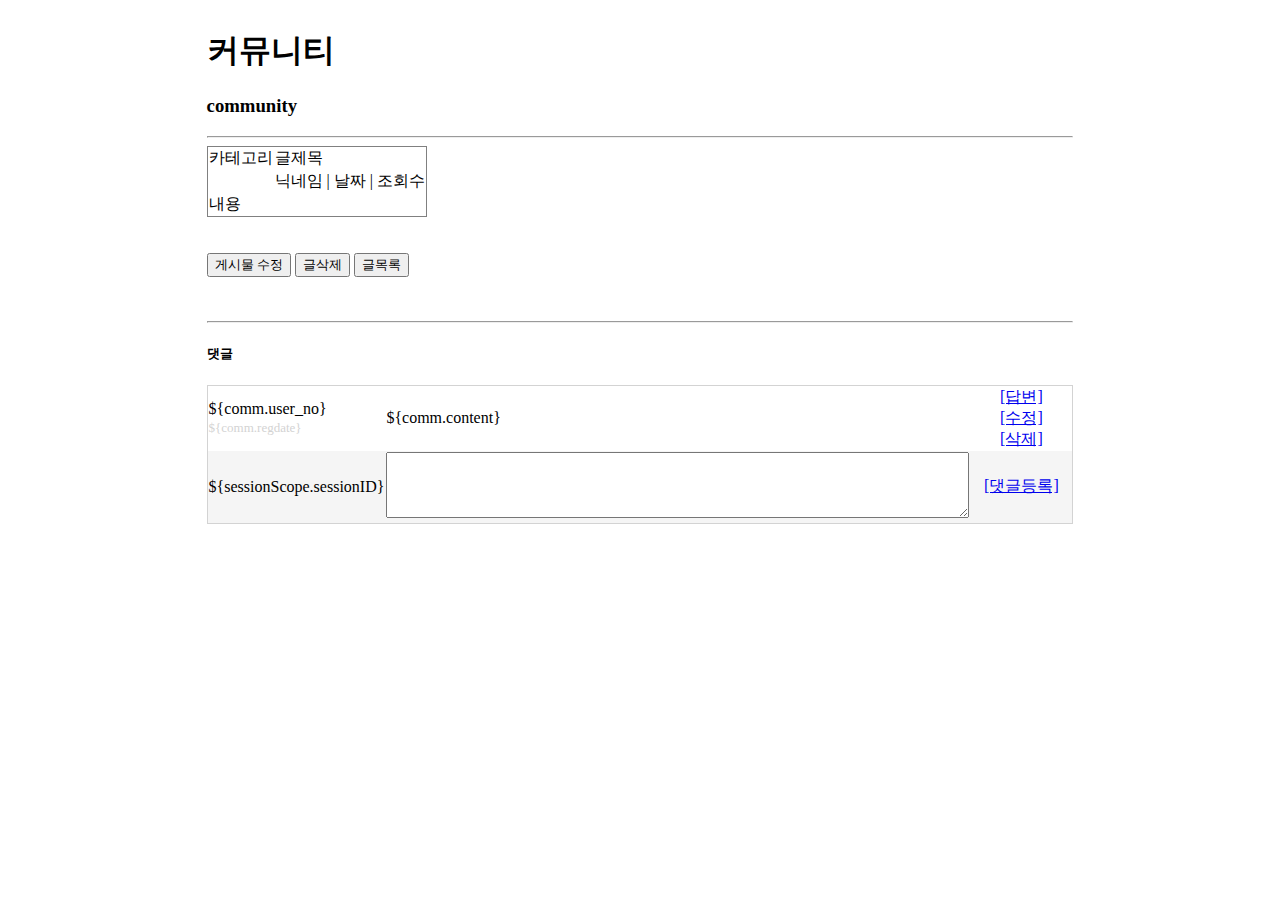
==== src/main/webapp/WEB-INF/views/board/board_content_view.html @ d563896a "화면구현" ====
<!DOCTYPE html>
<html>

<head>
	<meta charset="UTF-8">
	<title>게시물 뷰</title>
	<style type="text/css">
		.wrapper {
			display: flex;
			justify-content: center;
			align-items: center;
		}

		table {
			border-collapse: collapse;
			table-layout: fixed;
		}

		td,
		th {
			border: none;
		}
	</style>
</head>

<body>

	<div class="wrapper">
		<div class="content">
			<h1>커뮤니티</h1>
			<h3>community</h3>
			<hr>
			<form action="updateBoard.do" method="post">
				<input name="seq" type="hidden" value="${board.idx}" />
				<table border="1">
					<tr>
						<td >
							카테고리	<!--선택가능하도록 변경-->
						</td>
						<td colspan="4"> 글제목
							<c:out value="${comm_post.post_title}" />
						</td>
					</tr>
					<tr>
						<td></td>
						<td colspan="4">닉네임
							<c:out value="${comm_post.user_no}" /> |
							날짜
							<c:out value="${comm_post.regdate}" /> |
							조회수
							<c:out value="${comm_post.post_view}" />


						</td>
					</tr>
					<tr>
						<td>내용
							<c:out value="${comm_post.post_content}" />
						</td>
					</tr>

				</table>
			</form>
			<br>
			<br>

			<button onclick="location.href='board_content_write.html'">게시물 수정 </button>
			<button onclick="location.href=''">글삭제 </button>
			<button onclick="location.href='board_list.html'">글목록 </button>
			<br>
			<br>
			<br>
			<hr>
			<h5>댓글</h5>

			
		<!-- 댓글 부분 -->
	<div id="comment">
		<table border="1" bordercolor="lightgray">
			<!-- 댓글 목록 -->
			<c:if test="${requestScope.commentList != null}">
				<c:forEach var="comment" items="${requestScope.commentList}">

					<tr>
						<!-- 아이디, 작성날짜 -->
						<td width="150">
							<div>
								${comm.user_no}<br>
								<font size="2" color="lightgray">${comm.regdate}<font>
							</div>
						</td>
						<!-- 본문내용 -->
						<td width="550">
							<div class="text_wrapper">
								${comm.content}
							</div>
						</td>
						<!-- 버튼 -->
						<td width="100">
							<div id="btn" style="text-align:center;">
								<a href="#">[답변]</a><br>
								<!-- 댓글 작성자만 수정, 삭제 가능하도록 -->
								<c:if test="${comm.user_no == sessionScope.sessionID}">
									<a href="#">[수정]</a><br>
									<a href="#">[삭제]</a>
								</c:if>
							</div>
						</td>
					</tr>

				</c:forEach>
			</c:if>

			<!-- 로그인 했을 경우만 댓글 작성가능 -->
			<c:if test="${sessionScope.sessionID !=null}">
				<tr bgcolor="#F5F5F5">
					<form id="writeCommentForm">
						<input type="hidden" name="comment_board" value="${board.board_num}">
						<input type="hidden" name="comment_id" value="${sessionScope.sessionID}">
						<!-- 아이디-->
						<td width="150">
							<div>
								${sessionScope.sessionID}
							</div>
						</td>
						<!-- 본문 작성-->
						<td width="550">
							<div>
								<textarea name="content" rows="4" cols="70"></textarea>
							</div>
						</td>
						<!-- 댓글 등록 버튼 -->
						<td width="100">
							<div id="btn" style="text-align:center;">
								<p><a href="#" onclick="writeCmt()">[댓글등록]</a></p>
							</div>
						</td>
					</form>
				</tr>
			</c:if>

		</table>
		</div>




		
	</div>

	</div>

	



</body>

</html>
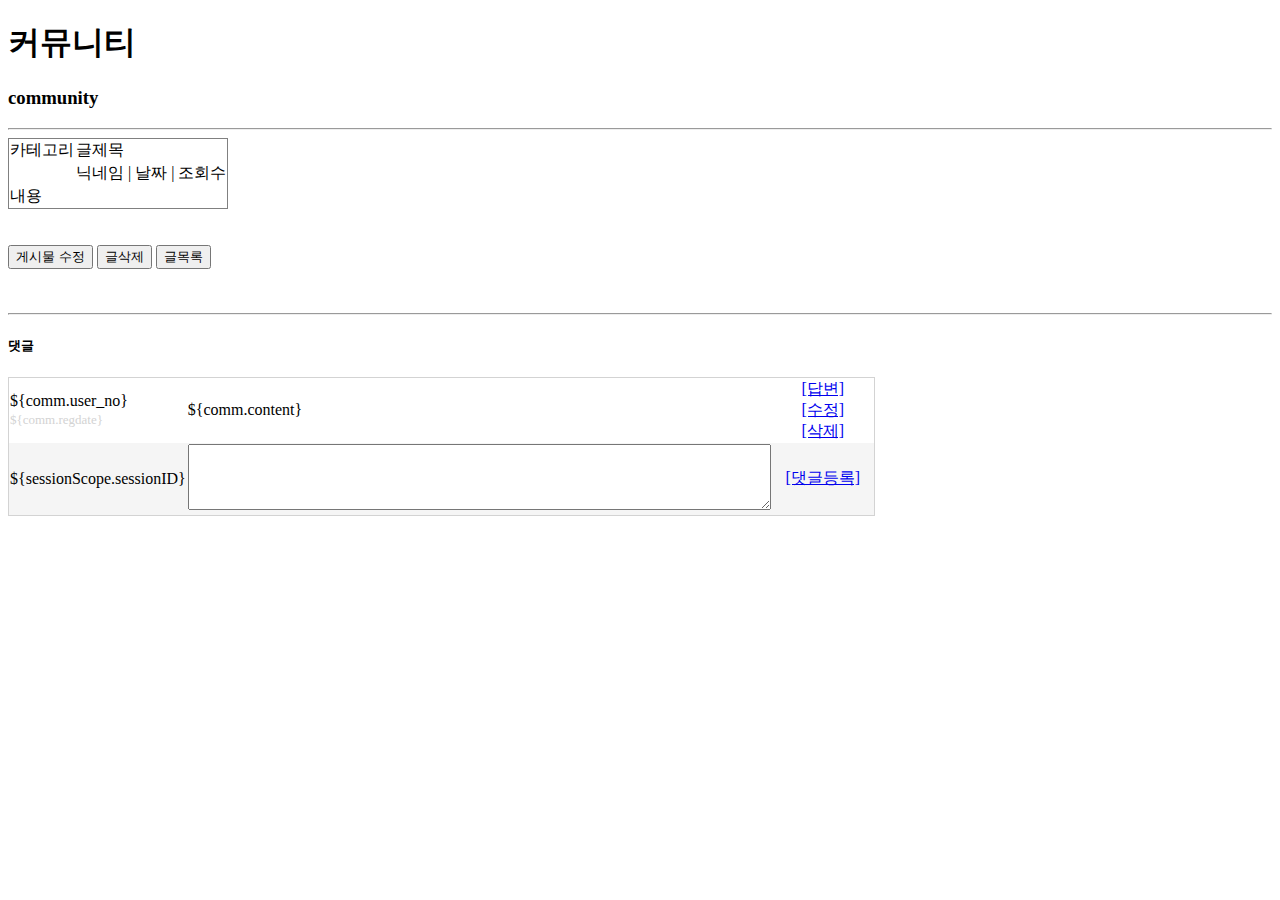
==== commit b1f12df3: "Merge pull request #8 from team-carebank/ke" ====
--- a/src/main/webapp/WEB-INF/views/board/board_content_view.html
+++ b/src/main/webapp/WEB-INF/views/board/board_content_view.html
@@ -2,31 +2,31 @@
 <html>
 
 <head>
-	<meta charset="UTF-8">
-	<title>게시물 뷰</title>
-	<style type="text/css">
-		.wrapper {
-			display: flex;
-			justify-content: center;
-			align-items: center;
-		}
+<meta charset="UTF-8">
+<title>게시물 뷰</title>
+<style type="text/css">
+.main-container{
+	width : calc(100%-220px);
+	height: 100%;
+	background : #fff;
+	top:0;
+	right: 0;
+}
 
-		table {
-			border-collapse: collapse;
-			table-layout: fixed;
-		}
+table {
+	border-collapse: collapse;
+	table-layout: fixed;
+}
 
-		td,
-		th {
-			border: none;
-		}
-	</style>
+td, th {
+	border: none;
+}
+</style>
 </head>
 
 <body>
-
-	<div class="wrapper">
-		<div class="content">
+	<header> </header>
+	<div class=main-container>
 			<h1>커뮤니티</h1>
 			<h3>community</h3>
 			<hr>
@@ -34,125 +34,102 @@
 				<input name="seq" type="hidden" value="${board.idx}" />
 				<table border="1">
 					<tr>
-						<td >
-							카테고리	<!--선택가능하도록 변경-->
+						<td>카테고리 <!--선택가능하도록 변경-->
 						</td>
-						<td colspan="4"> 글제목
-							<c:out value="${comm_post.post_title}" />
+						<td colspan="4">글제목 <c:out value="${comm_post.post_title}" />
 						</td>
 					</tr>
 					<tr>
 						<td></td>
-						<td colspan="4">닉네임
-							<c:out value="${comm_post.user_no}" /> |
-							날짜
-							<c:out value="${comm_post.regdate}" /> |
-							조회수
-							<c:out value="${comm_post.post_view}" />
-
-
+						<td colspan="4">
+							닉네임 <c:out value="${comm_post.user_no}" /> |					
+							날짜 <c:out value="${comm_post.regdate}" /> | 
+							조회수 <c:out value="${comm_post.post_view}" />
 						</td>
 					</tr>
 					<tr>
-						<td>내용
-							<c:out value="${comm_post.post_content}" />
+						<td>내용 <c:out value="${comm_post.post_content}" />
 						</td>
 					</tr>
-
 				</table>
 			</form>
-			<br>
-			<br>
+			<br> <br>
 
-			<button onclick="location.href='board_content_write.html'">게시물 수정 </button>
-			<button onclick="location.href=''">글삭제 </button>
-			<button onclick="location.href='board_list.html'">글목록 </button>
-			<br>
-			<br>
-			<br>
+			<button onclick="location.href='board_content_write.html'">게시물	수정</button>
+			<button onclick="location.href=''">글삭제</button>
+			<button onclick="location.href='board_list.html'">글목록</button>
+			<br> <br> <br>
 			<hr>
 			<h5>댓글</h5>
 
-			
-		<!-- 댓글 부분 -->
-	<div id="comment">
-		<table border="1" bordercolor="lightgray">
-			<!-- 댓글 목록 -->
-			<c:if test="${requestScope.commentList != null}">
-				<c:forEach var="comment" items="${requestScope.commentList}">
 
-					<tr>
-						<!-- 아이디, 작성날짜 -->
-						<td width="150">
-							<div>
-								${comm.user_no}<br>
-								<font size="2" color="lightgray">${comm.regdate}<font>
-							</div>
-						</td>
-						<!-- 본문내용 -->
-						<td width="550">
-							<div class="text_wrapper">
-								${comm.content}
-							</div>
-						</td>
-						<!-- 버튼 -->
-						<td width="100">
-							<div id="btn" style="text-align:center;">
-								<a href="#">[답변]</a><br>
-								<!-- 댓글 작성자만 수정, 삭제 가능하도록 -->
-								<c:if test="${comm.user_no == sessionScope.sessionID}">
-									<a href="#">[수정]</a><br>
-									<a href="#">[삭제]</a>
-								</c:if>
-							</div>
-						</td>
-					</tr>
+			<!-- 댓글 부분 -->
+			<div id="comment">
+				<table border="1" bordercolor="lightgray">
+					<!-- 댓글 목록 -->
+					<c:if test="${requestScope.commentList != null}">
+						<c:forEach var="comment" items="${requestScope.commentList}">
 
-				</c:forEach>
-			</c:if>
+							<tr>
+								<!-- 아이디, 작성날짜 -->
+								<td width="150">
+									<div>
+										${comm.user_no}<br> <font size="2" color="lightgray">${comm.regdate}<font>
+									</div>
+								</td>
+								<!-- 본문내용 -->
+								<td width="550">
+									<div class="text_wrapper">${comm.content}</div>
+								</td>
+								<!-- 버튼 -->
+								<td width="100">
+									<div id="btn" style="text-align: center;">
+										<a href="#">[답변]</a><br>
+										<!-- 댓글 작성자만 수정, 삭제 가능하도록 -->
+										<c:if test="${comm.user_no == sessionScope.sessionID}">
+											<a href="#">[수정]</a>
+											<br>
+											<a href="#">[삭제]</a>
+										</c:if>
+									</div>
+								</td>
+							</tr>
 
-			<!-- 로그인 했을 경우만 댓글 작성가능 -->
-			<c:if test="${sessionScope.sessionID !=null}">
-				<tr bgcolor="#F5F5F5">
-					<form id="writeCommentForm">
-						<input type="hidden" name="comment_board" value="${board.board_num}">
-						<input type="hidden" name="comment_id" value="${sessionScope.sessionID}">
-						<!-- 아이디-->
-						<td width="150">
-							<div>
-								${sessionScope.sessionID}
-							</div>
-						</td>
-						<!-- 본문 작성-->
-						<td width="550">
-							<div>
-								<textarea name="content" rows="4" cols="70"></textarea>
-							</div>
-						</td>
-						<!-- 댓글 등록 버튼 -->
-						<td width="100">
-							<div id="btn" style="text-align:center;">
-								<p><a href="#" onclick="writeCmt()">[댓글등록]</a></p>
-							</div>
-						</td>
-					</form>
-				</tr>
-			</c:if>
+						</c:forEach>
+					</c:if>
 
-		</table>
+					<!-- 로그인 했을 경우만 댓글 작성가능 -->
+					<c:if test="${sessionScope.sessionID !=null}">
+						<tr bgcolor="#F5F5F5">
+							<form id="writeCommentForm">
+								<input type="hidden" name="comment_board"
+									value="${board.board_num}"> <input type="hidden"
+									name="comment_id" value="${sessionScope.sessionID}">
+								<!-- 아이디-->
+								<td width="150">
+									<div>${sessionScope.sessionID}</div>
+								</td>
+								<!-- 본문 작성-->
+								<td width="550">
+									<div>
+										<textarea name="content" rows="4" cols="70"></textarea>
+									</div>
+								</td>
+								<!-- 댓글 등록 버튼 -->
+								<td width="100">
+									<div id="btn" style="text-align: center;">
+										<p>
+											<a href="#" onclick="writeCmt()">[댓글등록]</a>
+										</p>
+									</div>
+								</td>
+							</form>
+						</tr>
+					</c:if>
+
+				</table>
+			</div>
 		</div>
-
-
-
-
-		
-	</div>
-
-	</div>
-
-	
-
-
 
 </body>
 
